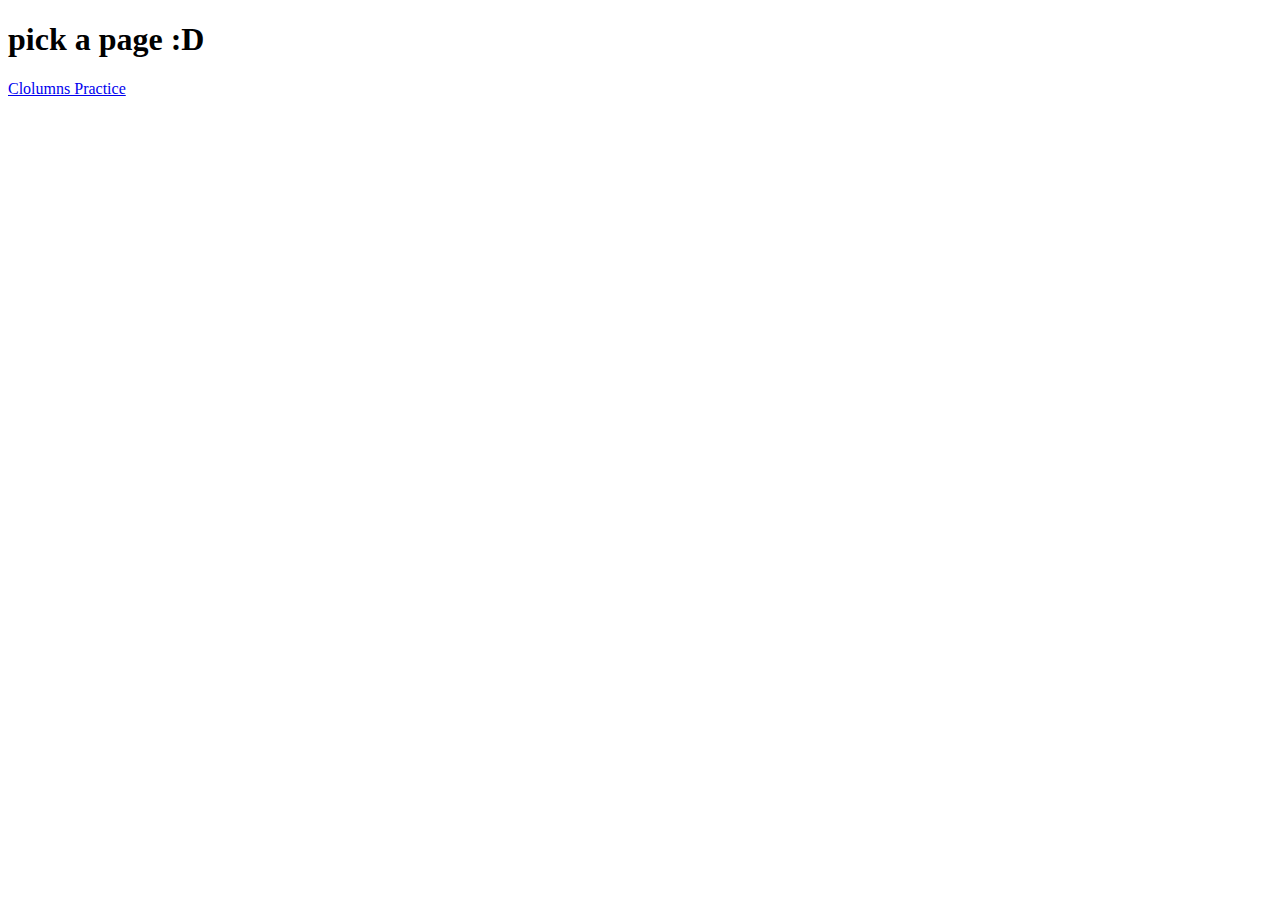
==== index.html @ dba24ce0 "here we go, first publish on github" ====
<!DOCTYPE html PUBLIC "-//W3C//DTD XHTML 1.0 Strict//EN"
	"http://www.w3.org/TR/xhtml1/DTD/xhtml1-strict.dtd">
<html xmlns="http://www.w3.org/1999/xhtml" xml:lang="en" lang="en">

<head>
	<title>untitled</title>
	<meta http-equiv="content-type" content="text/html;charset=utf-8" />
	<meta name="generator" content="Geany 1.31" />
</head>

<body>
	<h1>pick a page :D</h1>
    <a href="columns02.html">Clolumns Practice</a>
</body>

</html>
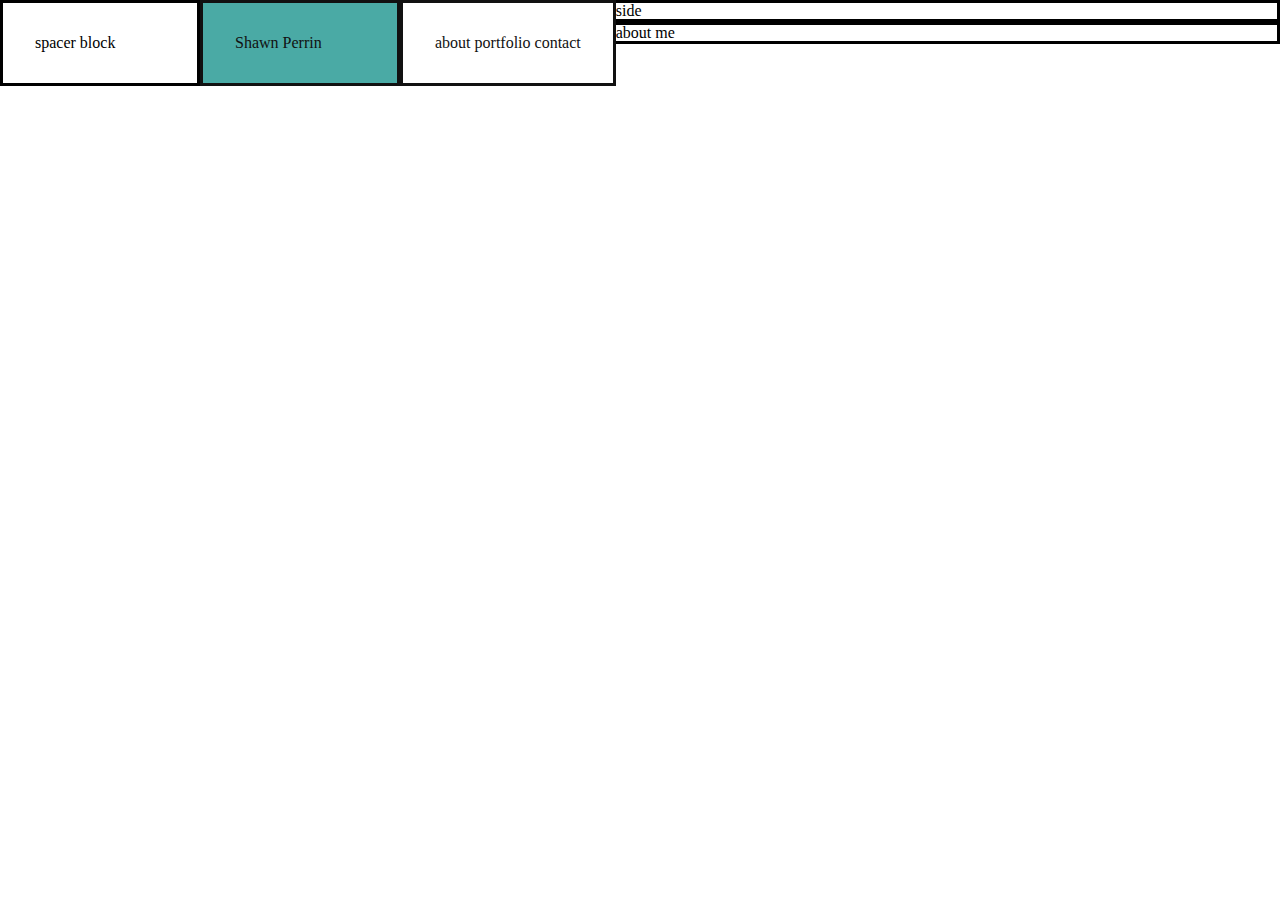
==== commit 4f94d1f5: "student bio 1.1" ====
--- a/index.html
+++ b/index.html
@@ -1,17 +1,33 @@
-
 <!DOCTYPE html PUBLIC "-//W3C//DTD XHTML 1.0 Strict//EN"
-	"http://www.w3.org/TR/xhtml1/DTD/xhtml1-strict.dtd">
+"http://www.w3.org/TR/xhtml1/DTD/xhtml1-strict.dtd">
 <html xmlns="http://www.w3.org/1999/xhtml" xml:lang="en" lang="en">
 
-<head>
-	<title>untitled</title>
-	<meta http-equiv="content-type" content="text/html;charset=utf-8" />
-	<meta name="generator" content="Geany 1.31" />
-</head>
+    <head>
+        <title>Shawn Perrin</title>
+        <meta http-equiv="content-type" content="text/html;charset=utf-8" />
+        <link rel="stylesheet" type="text/css" href="./assets/css/reset.css">
+        <link rel="stylesheet" type="text/css" href="./assets/css/style.css">
+    </head>
 
-<body>
-	<h1>pick a page :D</h1>
-    <a href="columns02.html">Clolumns Practice</a>
-</body>
+    <body>
+        <div id="spaceblock">
+            spacer block
+        </div>
+        <div id="name">
+            Shawn Perrin
+        </div>
+        
+        <div id="nav">
+            about portfolio contact
+        </div>
 
-</html>
+        <div id="side">
+            side
+        </div>
+        <div id="aboutme">
+            about me
+        </div>
+
+    </body>
+
+</html>--- a/assets/css/style.css
+++ b/assets/css/style.css
@@ -0,0 +1,44 @@
+* {
+    box-sizing: border-box;
+}
+
+#spaceblock {
+    width: 200px;
+    float: left;
+    padding: 32px;
+    background: #fff;
+    
+    border: solid;
+}
+
+#name {
+    width: 200px;
+    background: #4aaaa5;
+    color: #111;
+    padding: 32px;
+    float: left;
+
+    border: solid;
+}
+
+#nav {
+    margin: 0 auto;
+    background: #fff;
+    color: #111;
+    padding: 32px;
+    float: left;
+
+    border: solid;
+}
+
+#side {
+    margin: 0 auto;
+
+    border: solid;
+}
+
+#aboutme {
+    margin: 0 auto;
+
+    border: solid;
+}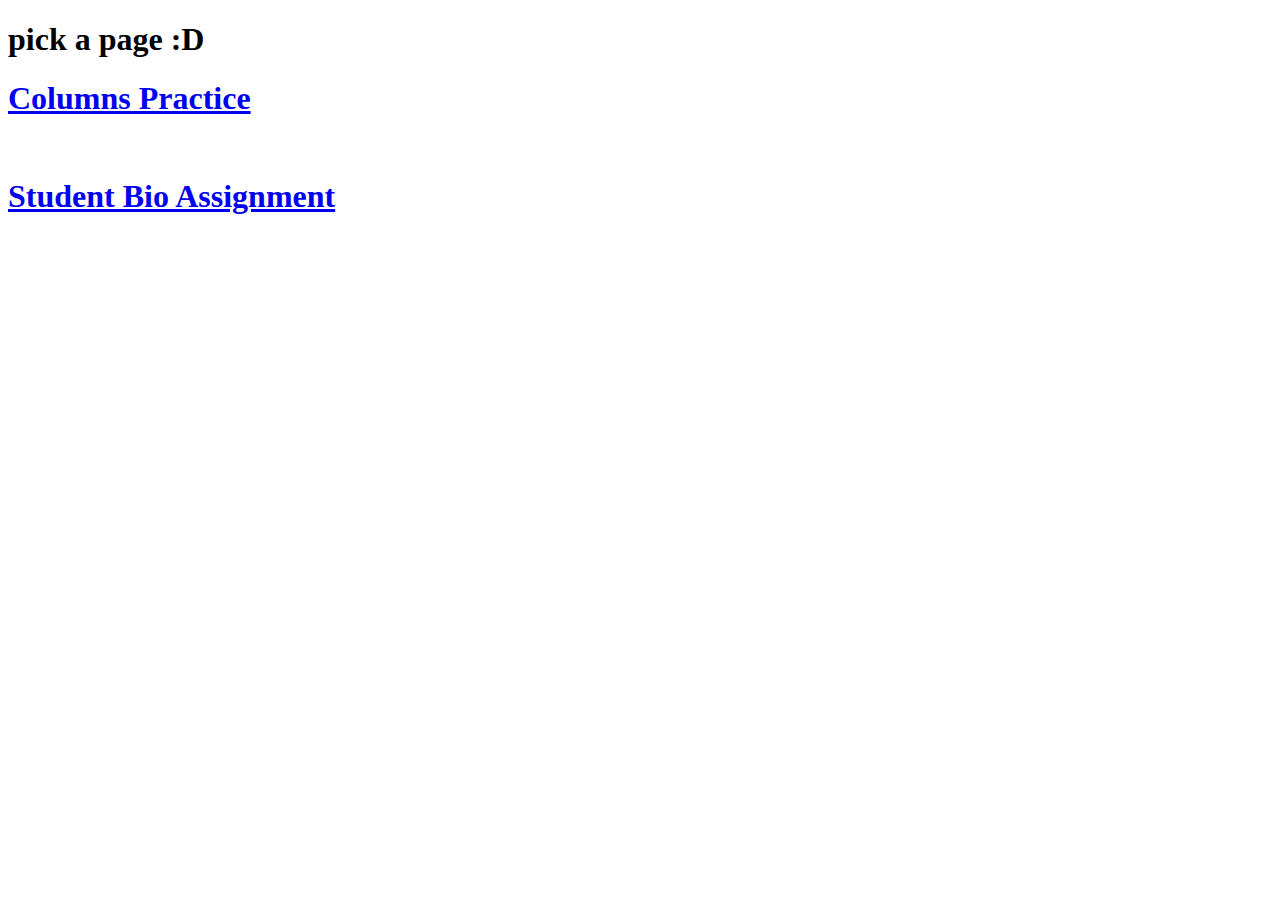
==== commit 2a774227: "student bio 1.2" ====
--- a/index.html
+++ b/index.html
@@ -1,33 +1,19 @@
+
 <!DOCTYPE html PUBLIC "-//W3C//DTD XHTML 1.0 Strict//EN"
-"http://www.w3.org/TR/xhtml1/DTD/xhtml1-strict.dtd">
+	"http://www.w3.org/TR/xhtml1/DTD/xhtml1-strict.dtd">
 <html xmlns="http://www.w3.org/1999/xhtml" xml:lang="en" lang="en">
 
-    <head>
-        <title>Shawn Perrin</title>
-        <meta http-equiv="content-type" content="text/html;charset=utf-8" />
-        <link rel="stylesheet" type="text/css" href="./assets/css/reset.css">
-        <link rel="stylesheet" type="text/css" href="./assets/css/style.css">
-    </head>
+<head>
+	<title>untitled</title>
+	<meta http-equiv="content-type" content="text/html;charset=utf-8" />
+	
+</head>
 
-    <body>
-        <div id="spaceblock">
-            spacer block
-        </div>
-        <div id="name">
-            Shawn Perrin
-        </div>
-        
-        <div id="nav">
-            about portfolio contact
-        </div>
+<body>
+	<h1>pick a page :D</h1>
+	<a href="columns02.html"><h1>Columns Practice</h1></a>
+	<br>
+	<a href="about.html"><h1>Student Bio Assignment</h1></a>
+</body>
 
-        <div id="side">
-            side
-        </div>
-        <div id="aboutme">
-            about me
-        </div>
-
-    </body>
-
-</html>+</html>
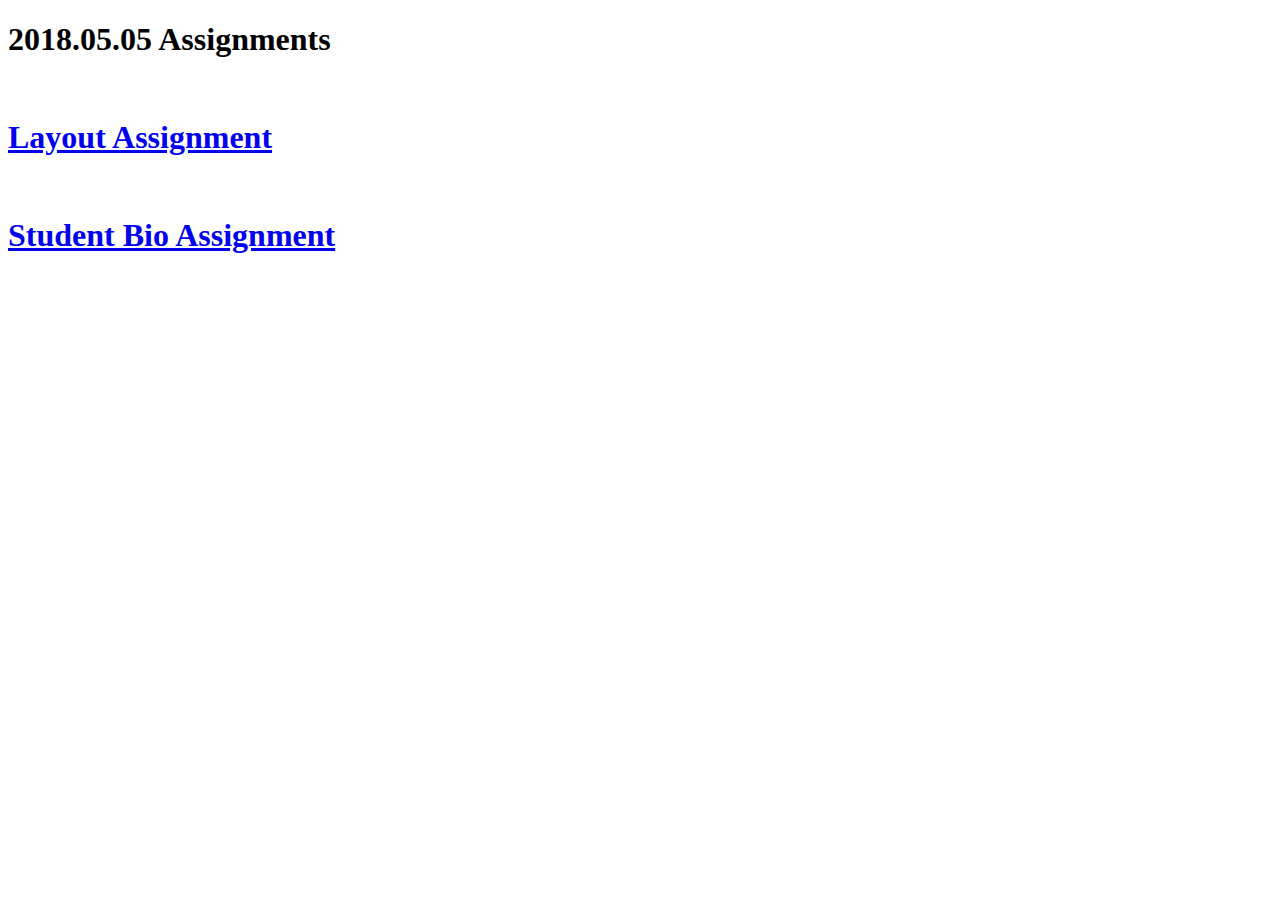
==== commit 9a462198: "student bio 1.3" ====
--- a/index.html
+++ b/index.html
@@ -4,14 +4,15 @@
 <html xmlns="http://www.w3.org/1999/xhtml" xml:lang="en" lang="en">
 
 <head>
-	<title>untitled</title>
+	<title>2018.05.05 Assignments</title>
 	<meta http-equiv="content-type" content="text/html;charset=utf-8" />
 	
 </head>
 
 <body>
-	<h1>pick a page :D</h1>
-	<a href="columns02.html"><h1>Columns Practice</h1></a>
+	<h1>2018.05.05 Assignments</h1>
+	<br>
+	<a href="columns02.html"><h1>Layout Assignment</h1></a>
 	<br>
 	<a href="about.html"><h1>Student Bio Assignment</h1></a>
 </body>
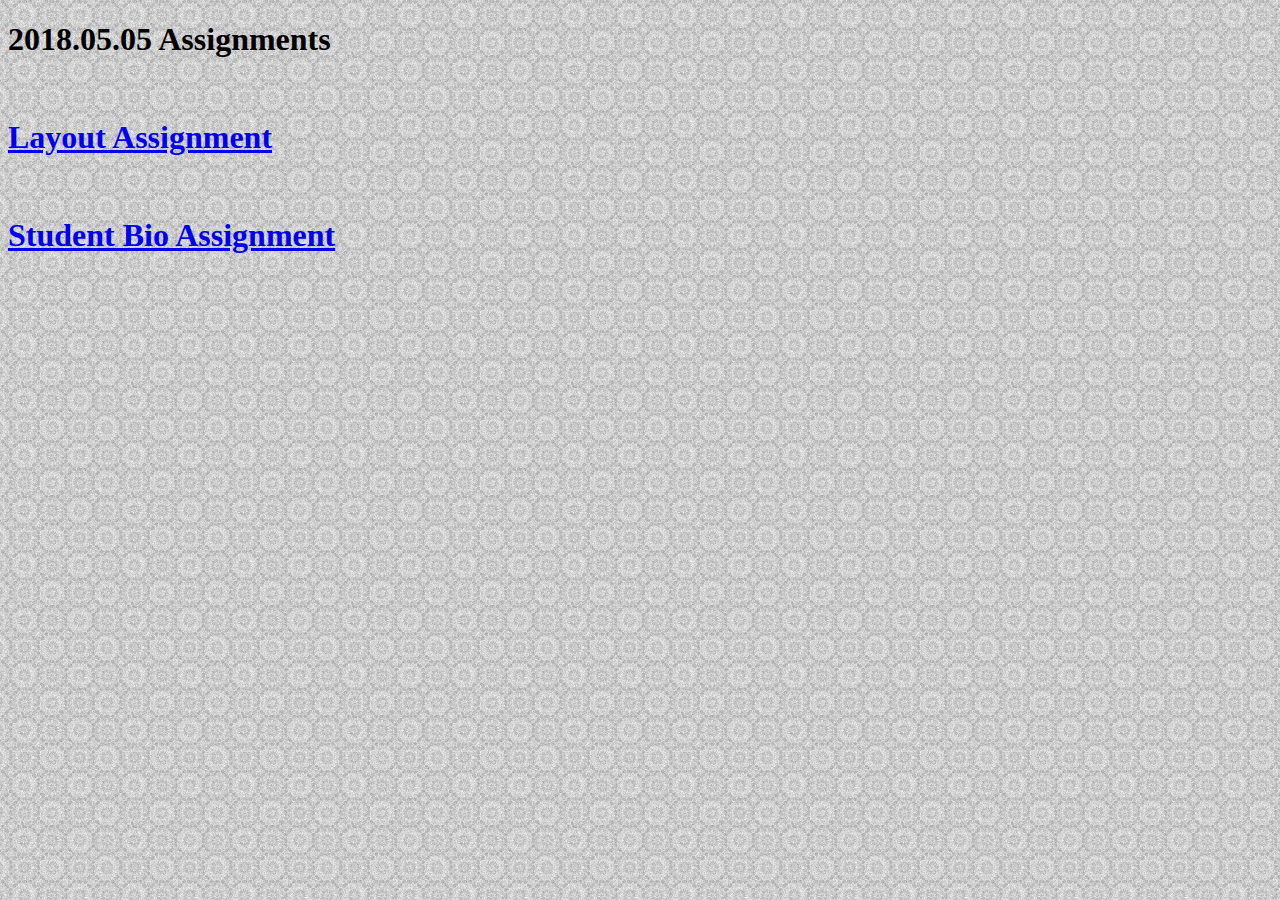
==== commit 6d3b286a: "student bio 1.4" ====
--- a/index.html
+++ b/index.html
@@ -9,7 +9,7 @@
 	
 </head>
 
-<body>
+<body background="95accfb8.png">
 	<h1>2018.05.05 Assignments</h1>
 	<br>
 	<a href="columns02.html"><h1>Layout Assignment</h1></a>
